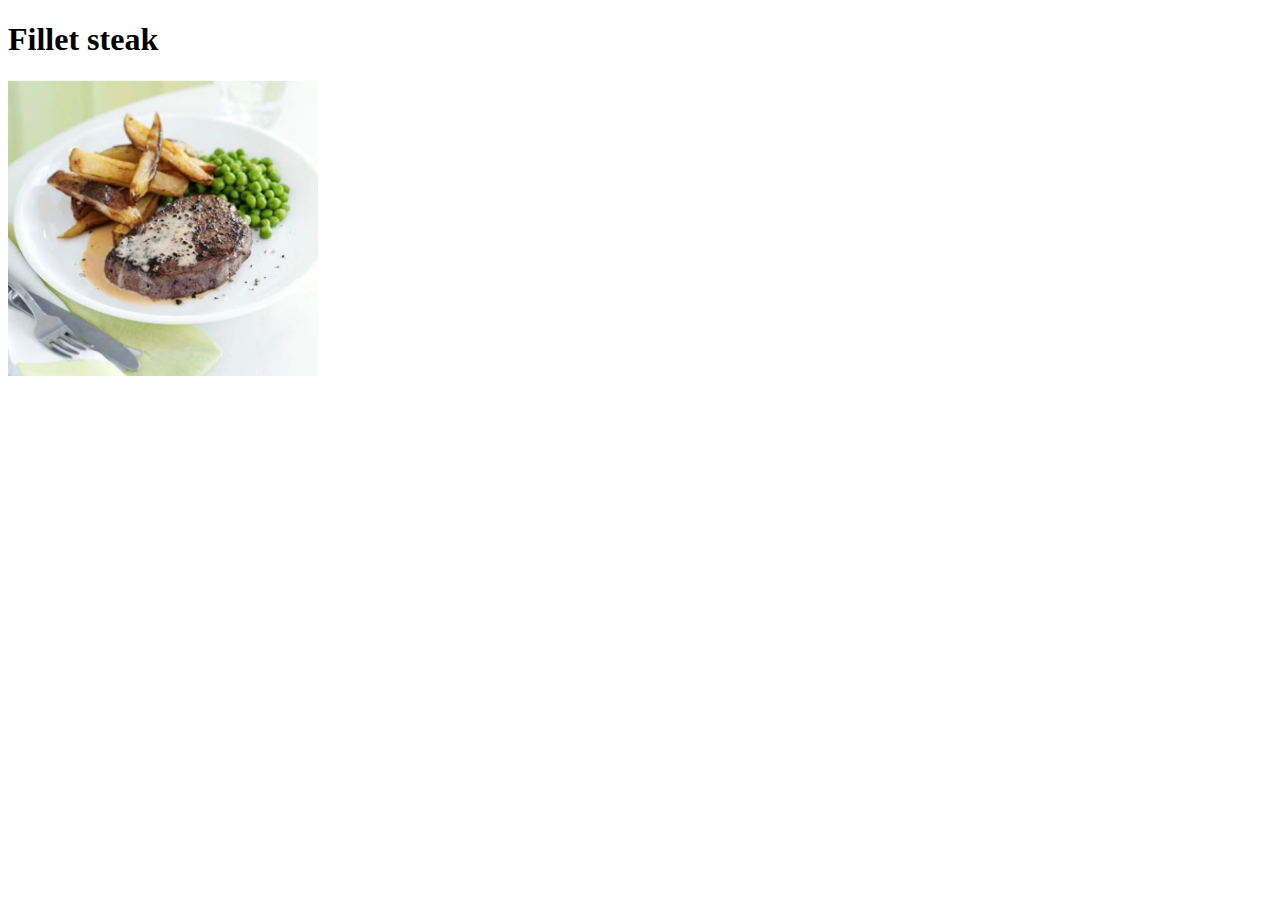
==== recipes/fillet-steak.html @ 48a1f340 "Created fillet-steak page with img Linked from index" ====
<!DOCTYPE html>
<html lang="en">
<head>
    <meta charset="UTF-8">
    <meta name="viewport" content="width=device-width, initial-scale=1.0">
    <title>Fillet steak</title>
</head>
<body>
    <h1>Fillet steak        
    </h1>
    <img src="../images/fillet-steak.jpg" alt="Juicy Fillet steak " width="310">

</body>
</html>
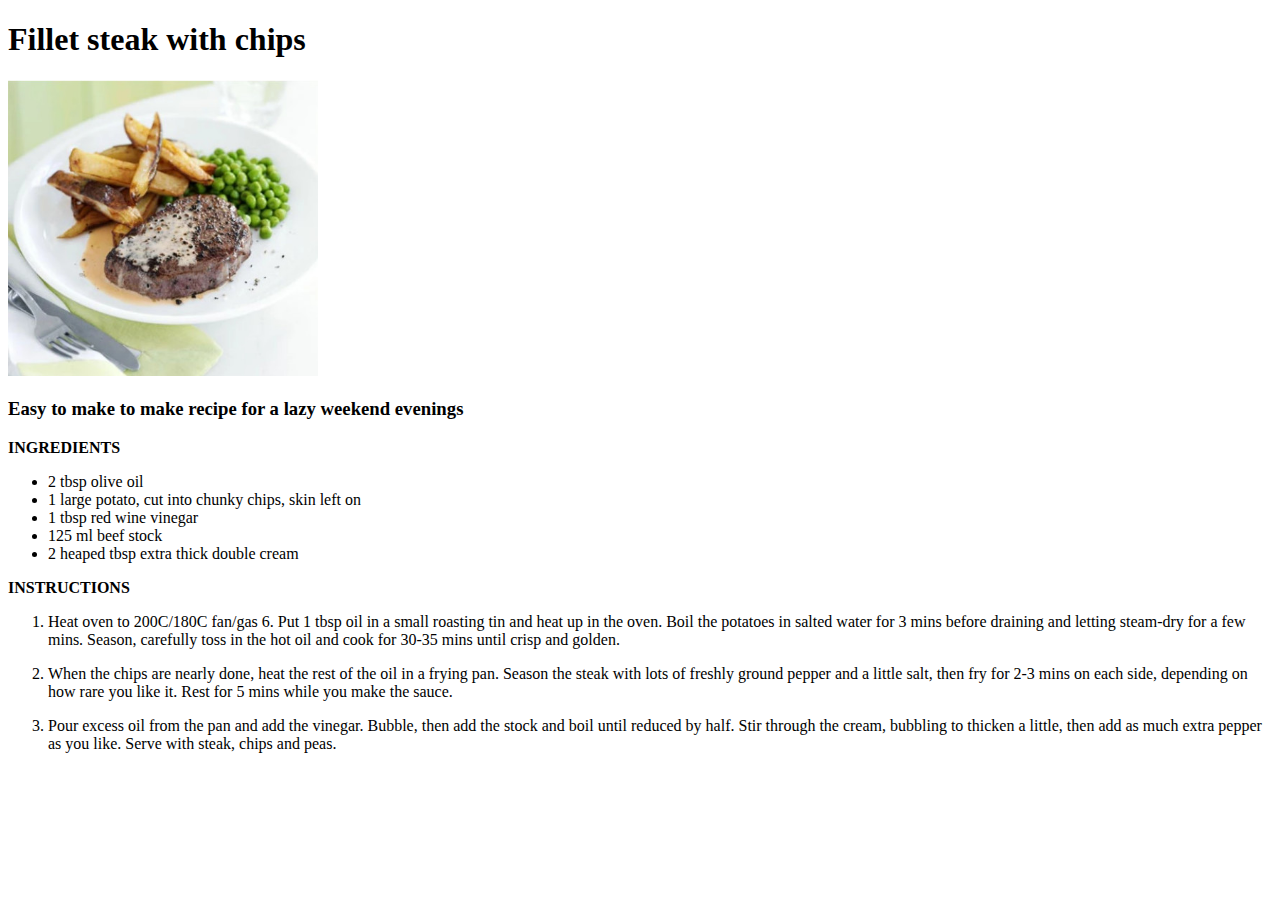
==== commit d368ec3a: "fillet-steak page completed" ====
--- a/recipes/fillet-steak.html
+++ b/recipes/fillet-steak.html
@@ -6,9 +6,24 @@
     <title>Fillet steak</title>
 </head>
 <body>
-    <h1>Fillet steak        
-    </h1>
-    <img src="../images/fillet-steak.jpg" alt="Juicy Fillet steak " width="310">
+    <h1>Fillet steak with chips</h1>
+    <img src="../images/fillet-steak.jpg" alt="Juicy Fillet steak with chips and peas." width="310">
+    <h3>Easy to make to make recipe for a lazy weekend evenings</h3>
+    <p><b>INGREDIENTS</b></p>
+    <ul>
+        <li>2 tbsp olive oil</li>
+        <li>1 large potato, cut into chunky chips, skin left on</li>
+        <li>1 tbsp red wine vinegar</li>
+        <li>125 ml beef stock</li>
+        <li>2 heaped tbsp extra thick double cream</li>
+    </ul>
+    <p><b>INSTRUCTIONS</b></p>
+    <ol>
+        <p><li>Heat oven to 200C/180C fan/gas 6. Put 1 tbsp oil in a small roasting tin and heat up in the oven. Boil the potatoes in salted water for 3 mins before draining and letting steam-dry for a few mins. Season, carefully toss in the hot oil and cook for 30-35 mins until crisp and golden.</li></p>
+        <p><li>When the chips are nearly done, heat the rest of the oil in a frying pan. Season the steak with lots of freshly ground pepper and a little salt, then fry for 2-3 mins on each side, depending on how rare you like it. Rest for 5 mins while you make the sauce.</li></p>
+        <p><li>Pour excess oil from the pan and add the vinegar. Bubble, then add the stock and boil until reduced by half. Stir through the cream, bubbling to thicken a little, then add as much extra pepper as you like. Serve with steak, chips and peas.</li></p>
+    </ol>
+
 
 </body>
 </html>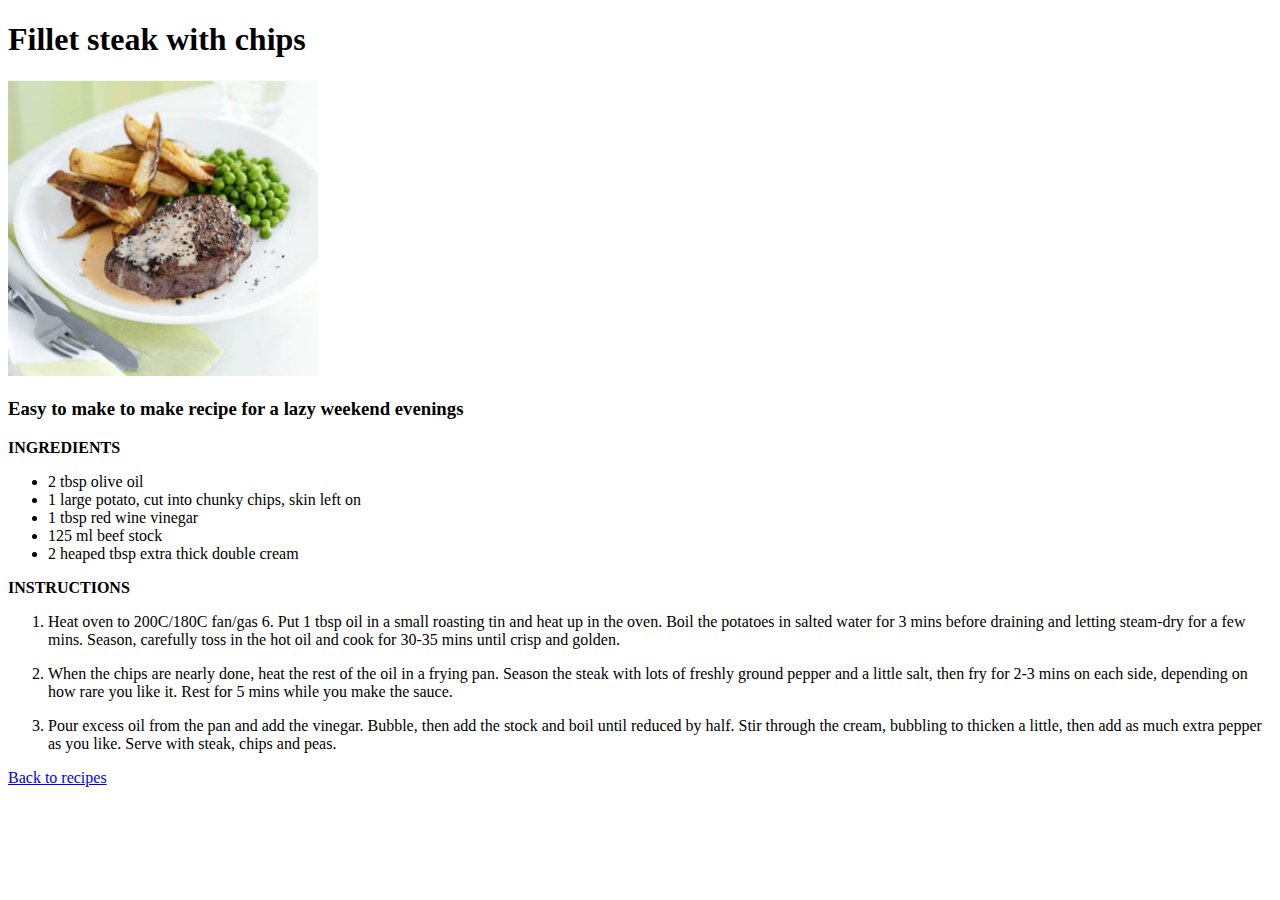
==== commit 63631e95: "Garden-salad.html completed links to index" ====
--- a/recipes/fillet-steak.html
+++ b/recipes/fillet-steak.html
@@ -23,6 +23,7 @@
         <p><li>When the chips are nearly done, heat the rest of the oil in a frying pan. Season the steak with lots of freshly ground pepper and a little salt, then fry for 2-3 mins on each side, depending on how rare you like it. Rest for 5 mins while you make the sauce.</li></p>
         <p><li>Pour excess oil from the pan and add the vinegar. Bubble, then add the stock and boil until reduced by half. Stir through the cream, bubbling to thicken a little, then add as much extra pepper as you like. Serve with steak, chips and peas.</li></p>
     </ol>
+    <a href="../index.html">Back to recipes</a>
 
 
 </body>
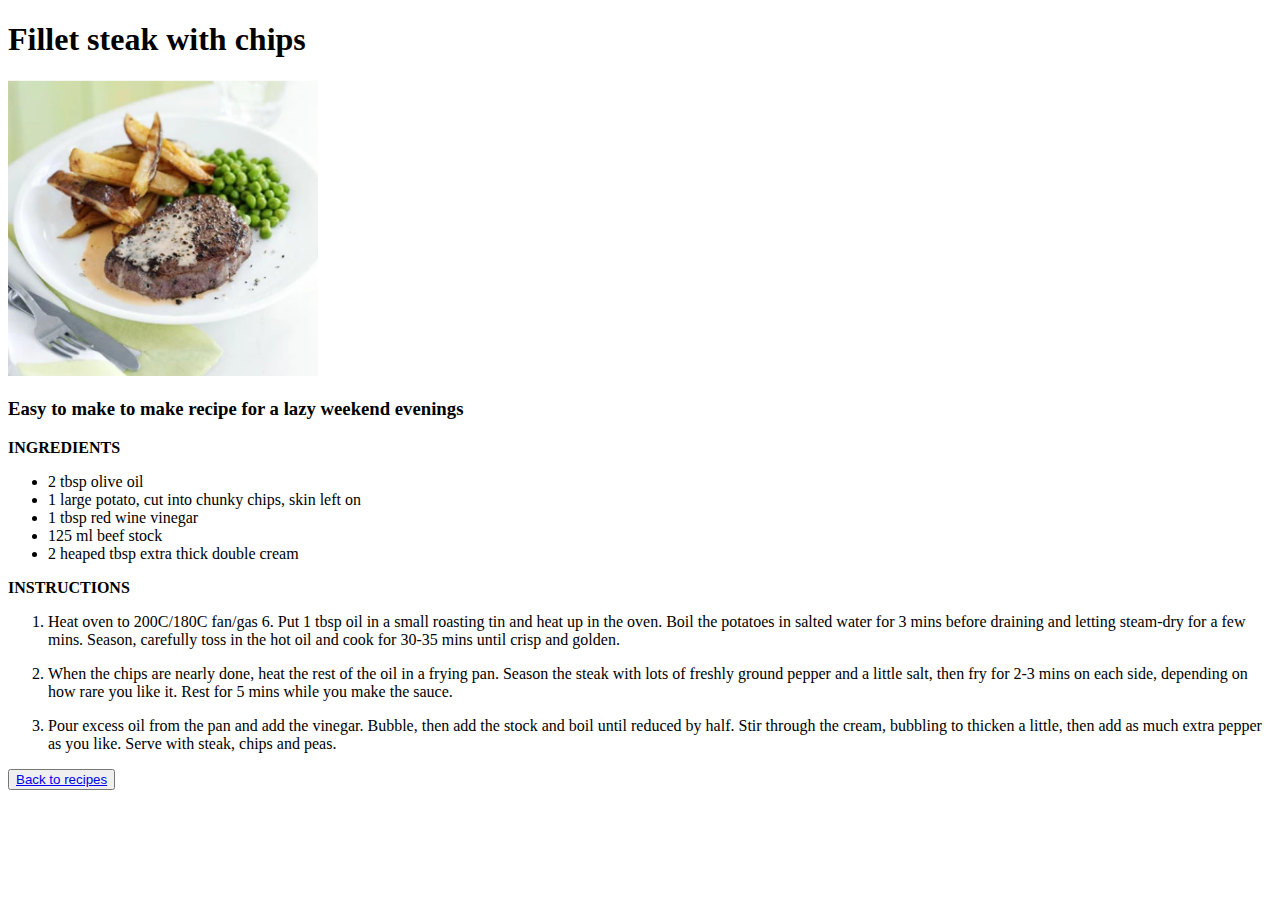
==== commit 52f8ea31: "Style.css added buttons that have specific param eters" ====
--- a/recipes/fillet-steak.html
+++ b/recipes/fillet-steak.html
@@ -4,6 +4,7 @@
     <meta charset="UTF-8">
     <meta name="viewport" content="width=device-width, initial-scale=1.0">
     <title>Fillet steak</title>
+    <link rel="stylesheet" href="#style.css">
 </head>
 <body>
     <h1>Fillet steak with chips</h1>
@@ -23,7 +24,8 @@
         <p><li>When the chips are nearly done, heat the rest of the oil in a frying pan. Season the steak with lots of freshly ground pepper and a little salt, then fry for 2-3 mins on each side, depending on how rare you like it. Rest for 5 mins while you make the sauce.</li></p>
         <p><li>Pour excess oil from the pan and add the vinegar. Bubble, then add the stock and boil until reduced by half. Stir through the cream, bubbling to thicken a little, then add as much extra pepper as you like. Serve with steak, chips and peas.</li></p>
     </ol>
-    <a href="../index.html">Back to recipes</a>
+    <button class="list" id="back-button"><a href="../index.html">Back to recipes
+    </button></a>
 
 
 </body>
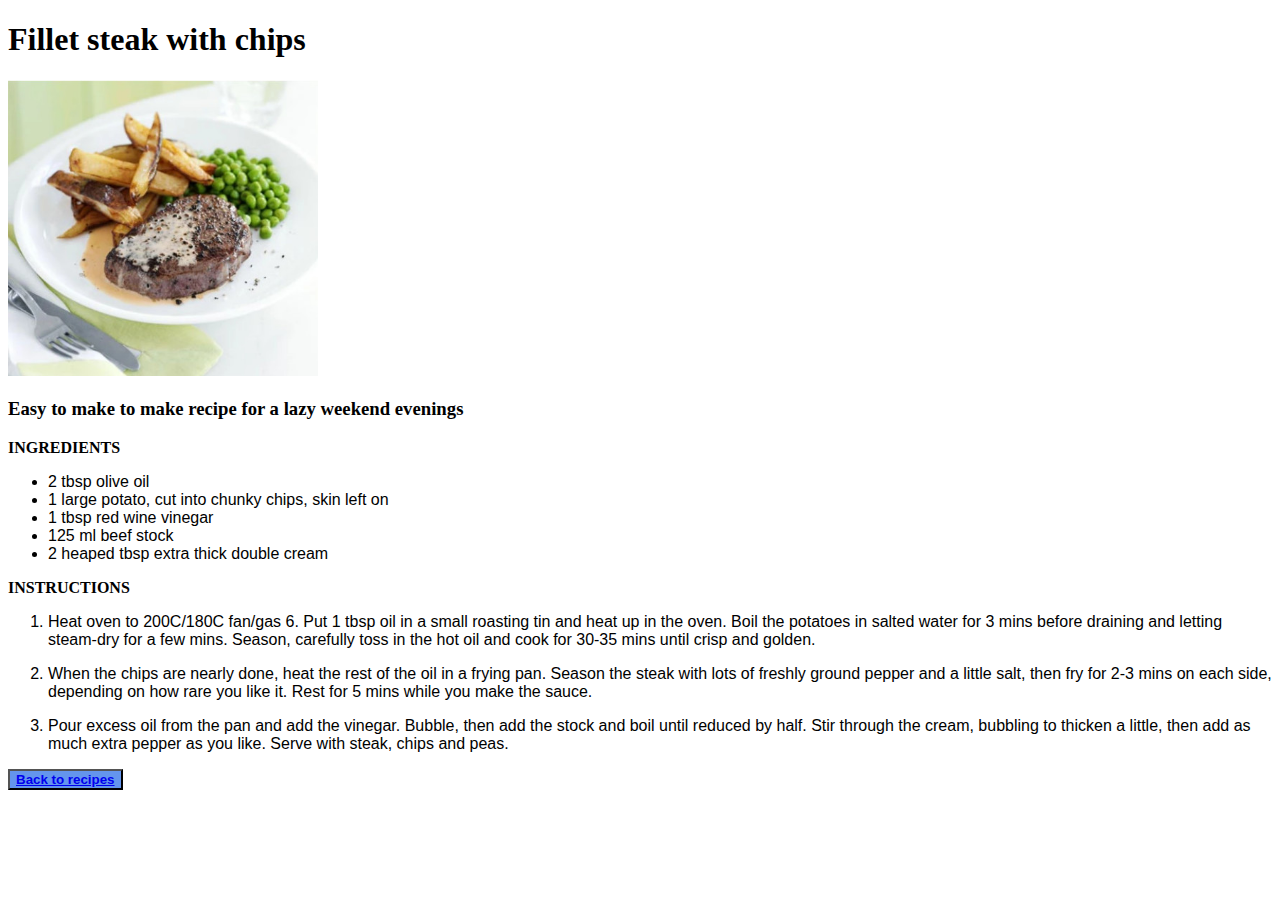
==== commit 673914e8: "steak back-button same as the rest sans-serif font family used" ====
--- a/recipes/fillet-steak.html
+++ b/recipes/fillet-steak.html
@@ -4,7 +4,7 @@
     <meta charset="UTF-8">
     <meta name="viewport" content="width=device-width, initial-scale=1.0">
     <title>Fillet steak</title>
-    <link rel="stylesheet" href="#style.css">
+    <link rel="stylesheet" href="../style.css">
 </head>
 <body>
     <h1>Fillet steak with chips</h1>
--- a/style.css
+++ b/style.css
@@ -0,0 +1,21 @@
+
+.list{
+    color: black;
+    font-weight: 900;
+}
+.list#pancake-button{
+    background-color: rgb(211, 182, 88);
+}
+.list#garden-button{
+    background-color: rgb(131, 221, 78);
+}
+.list#steak-button{
+    background-color: rgba(224, 122, 38, 0.801);
+}
+.list#back-button{
+    background-color: cornflowerblue;
+}
+
+li{
+    font-family: Arial, Helvetica, sans-serif;
+}